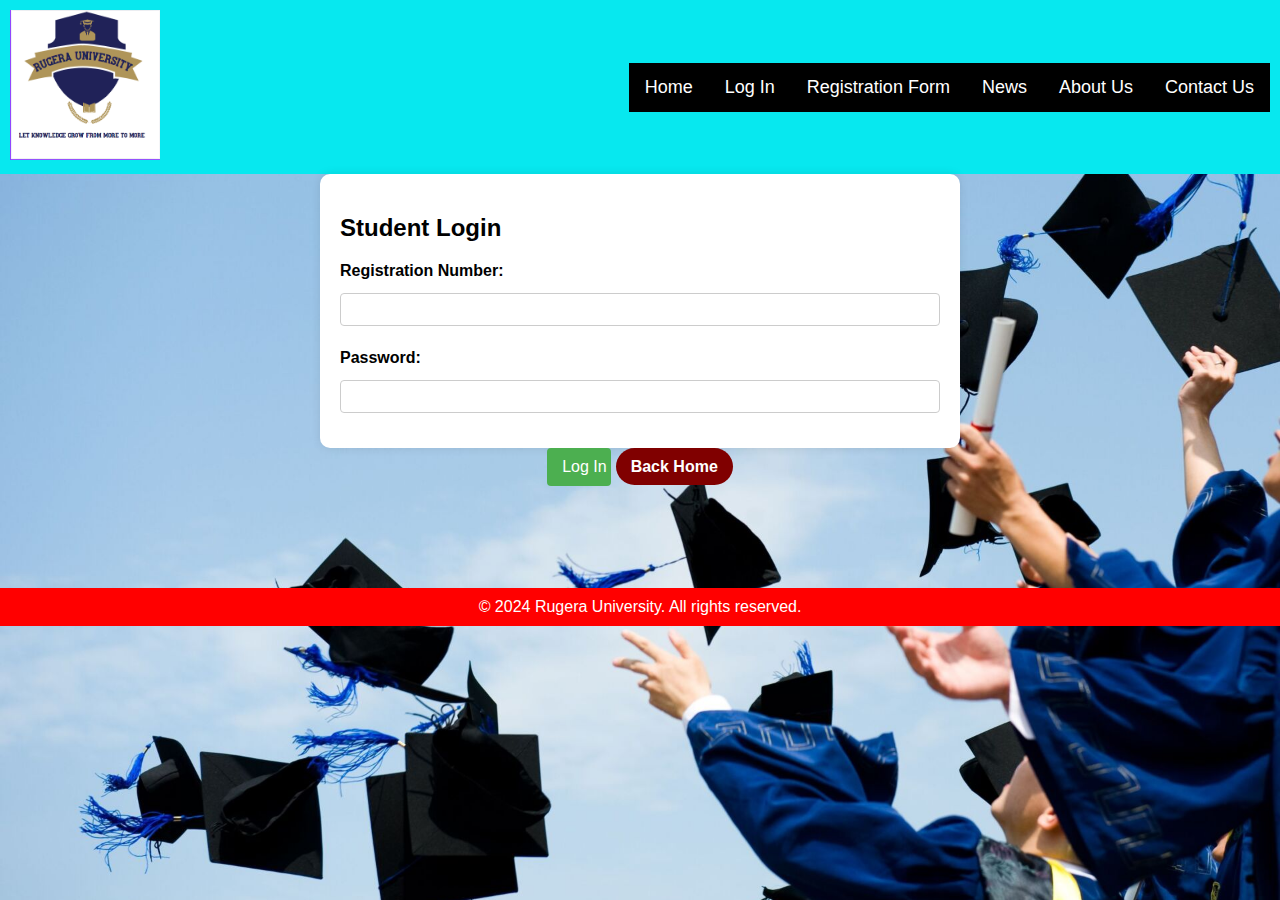
==== Log in.html @ e6c4462c "Add files via upload" ====
<!DOCTYPE html>
<html lang="en">
<head>
    <meta charset="UTF-8">
    <meta name="viewport" content="width=device-width, initial-scale=1.0">
    <title>Document</title>
    <style>
        body {
            font-family: Arial, sans-serif;
            background-color: #f4f4f4;
            margin: 0;
            padding: 0;
            background-image: url(download.jpg);
            background-size: cover;
            width: 100%;
            height: 100%;
        }

        .container {
            width: 90%;
            max-width: 600px;
            margin: auto;
            overflow: hidden;
            padding: 20px;
            background-color: #ffffff;
            border-radius: 10px;
            box-shadow: 0 0 10px rgba(0, 0, 0, 0.1);
        }

        label {
            display: block;
            font-weight: bold;
            margin: 8px 0;
        }

        input[type="text"],
        input[type="email"],
        input[type="date"],
        select {
            width: 100%;
            padding: 8px;
            margin: 5px 0 15px 0;
            display: inline-block;
            border: 1px solid #ccc;
            box-sizing: border-box;
            border-radius: 4px;
        }

        input[type="submit"] {
            background-color: #4caf50;
            color: white;
            padding: 10px 15px;
            border: none;
            border-radius: 4px;
            cursor: pointer;
            font-size: 16px;
            width: 5%;
           
        }

        input[type="submit"]:hover {
            background-color: #45a049;
            
        }

        ul {
                list-style-type: none;
                margin: 0;
                padding: 0;
                overflow: hidden;
                background-color: black;
            }
            li {
                float: left;
            }
            li a {
                display: block;
                color: white;
                text-align: center;
                padding: 14px 16px;
                text-decoration: none;
                font-size: 18px;
            }
            li a:hover, .dropdown:hover .dropbtn {
                background-color: red;
            }
            li.dropdown {
                display: inline-block;
            }
        .dropdown-content {
            display: none;
            position: absolute;
            background-color: #f1f1f1;
            min-width: 140px;
            box-shadow: 0px 8px 16px 0px rgba(0, 0, 0, 0.2);
            z-index: 1;
        }

        .dropdown-content a {
            color: rgb(0, 0, 0);
            padding: 12px 16px;
            text-decoration: none;
            display: block;
            text-align: left;
        }

        .dropdown-content a:hover {
            background-color: yellow;
        }

        .dropdown:hover .dropdown-content {
            display: block;
        }

        .hidden {
            display: none;
        }

        table {
            display: flex;
            width: 100%;
        }

        .navbar {
                background-color: #07e8ef;
                display: flex;
                justify-content: space-between;
                align-items: center;
                padding: 10px;
            }
        

        .button {
            color: white;
            background-color: #800000;
            padding: 10px 15px;
            border-radius: 20px;
            text-decoration: none;
            font-weight: bold;
        }

        .apply-button {
            color: white;
            background-color: #800000;
            padding: 10px 20px;
            border-radius: 5px;
            text-decoration: none;
            font-weight: bold;
        }
                   .footer {
                background-color: red;
                color: white;
                text-align: center;
                padding: 10px 0;
                position: relative;
                bottom: 0;
                width: 100%;
                margin-top: 8%;
                }
        /* Responsive Styles */
        @media (max-width: 768px) {
            ul {
                flex-direction: column;
                padding: 0;
            }

            li {
                width: 100%;
            }

            input[type="submit"] {
                width: auto;
                margin: 10px 0;
            }
        }

        @media (max-width: 480px) {
            input[type="text"],
            input[type="email"],
            input[type="date"],
            select {
                padding: 10px;
            }

            h2 {
                font-size: 18px;
            }

            ul {
                text-align: center;
            }

            .container {
                padding: 10px;
            }

            .button {
                font-size: 14px;
            }

            footer p {
                font-size: 12px;
            }
        }
    </style>
</head>
<body>
    <div class="navbar">
        <a href="index.html"><img src="logo (2).png" width="150px" height="150px" alt="my logo"></a>
        <ul>
            <li><a href="index.html">Home</a></li>
            <li ><a href="Log in.html">Log In</a></li>
            <li ><a href="form.html">Registration Form</a></li>
            <li ><a href="News.html">News</a></li>
            <li class="dropdown">
                <a class="dropbtn" href="#about us">About Us</a>
                <div class="dropdown-content">
                    <a href="form.html">Registration</a>
                    <a href="email.html">E-mail</a>
                    <a href="Cources.html">Courses</a>
                </div>
            </li>
            <li ><a href="contact us.html">Contact Us</a></li>
        </ul>
    </div>
    <div class="container">
        <h2>Student Login</h2>
        <form action="/submit-your-form-processing-url" method="post">
            <label for="registrationNumber">Registration Number:</label>
            <input type="text" id="registrationNumber" name="registrationNumber" required>

            <label for="password">Password:</label>
            <input type="text" id="password" name="password" required>

            
        </form>
    </div>
    <div style="text-align: center;">
        <input type="submit" value="Log In" >
        <a href="index.html" class="button">Back Home</a>
    </div>
  
    
       <footer class="footer">
            &copy; 2024 Rugera University. All rights reserved.
        </footer> 
    
</body>
</html>
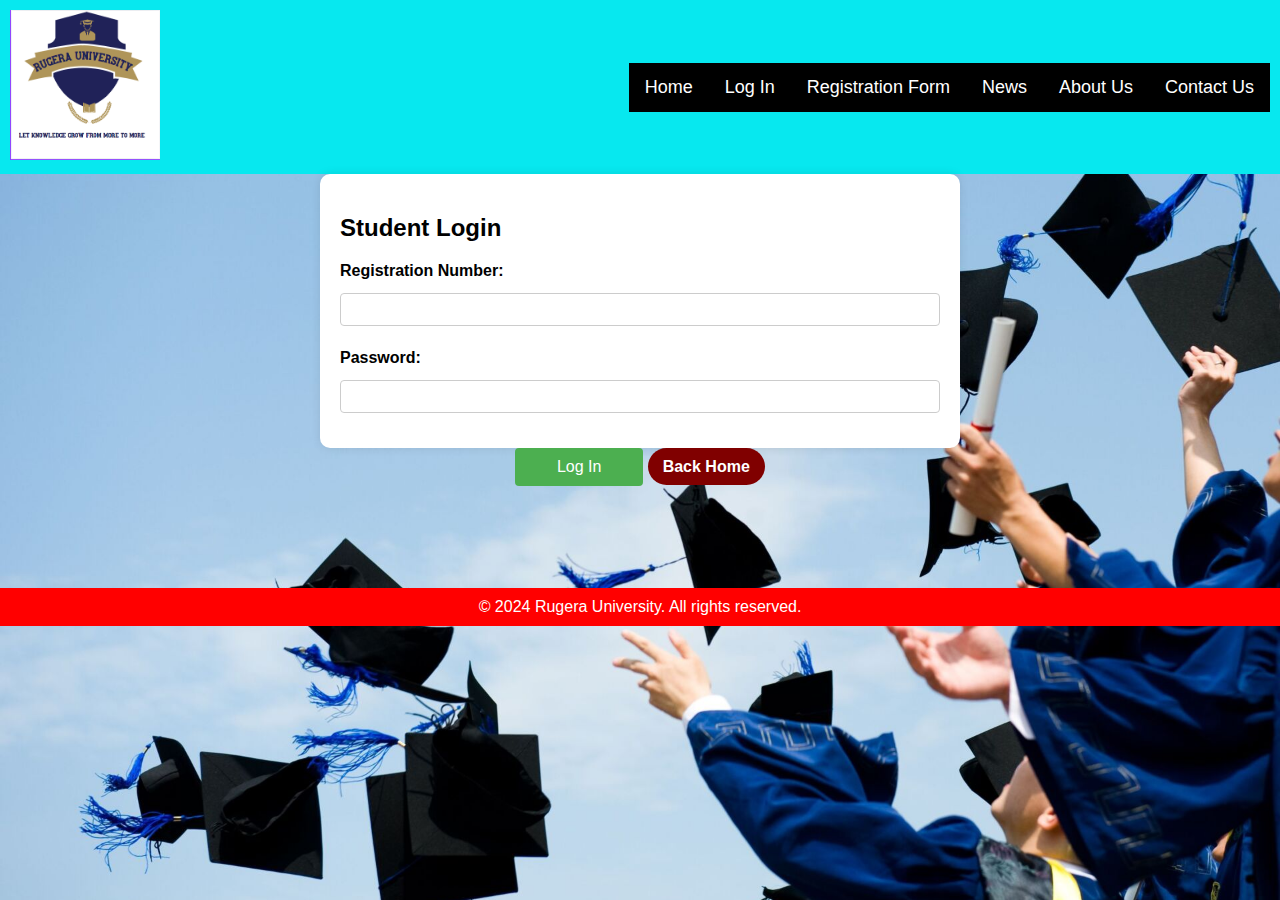
==== commit a8f108f7: "Log in.html" ====
--- a/Log in.html
+++ b/Log in.html
@@ -54,7 +54,7 @@
             border-radius: 4px;
             cursor: pointer;
             font-size: 16px;
-            width: 5%;
+            width: 10%;
            
         }
 
